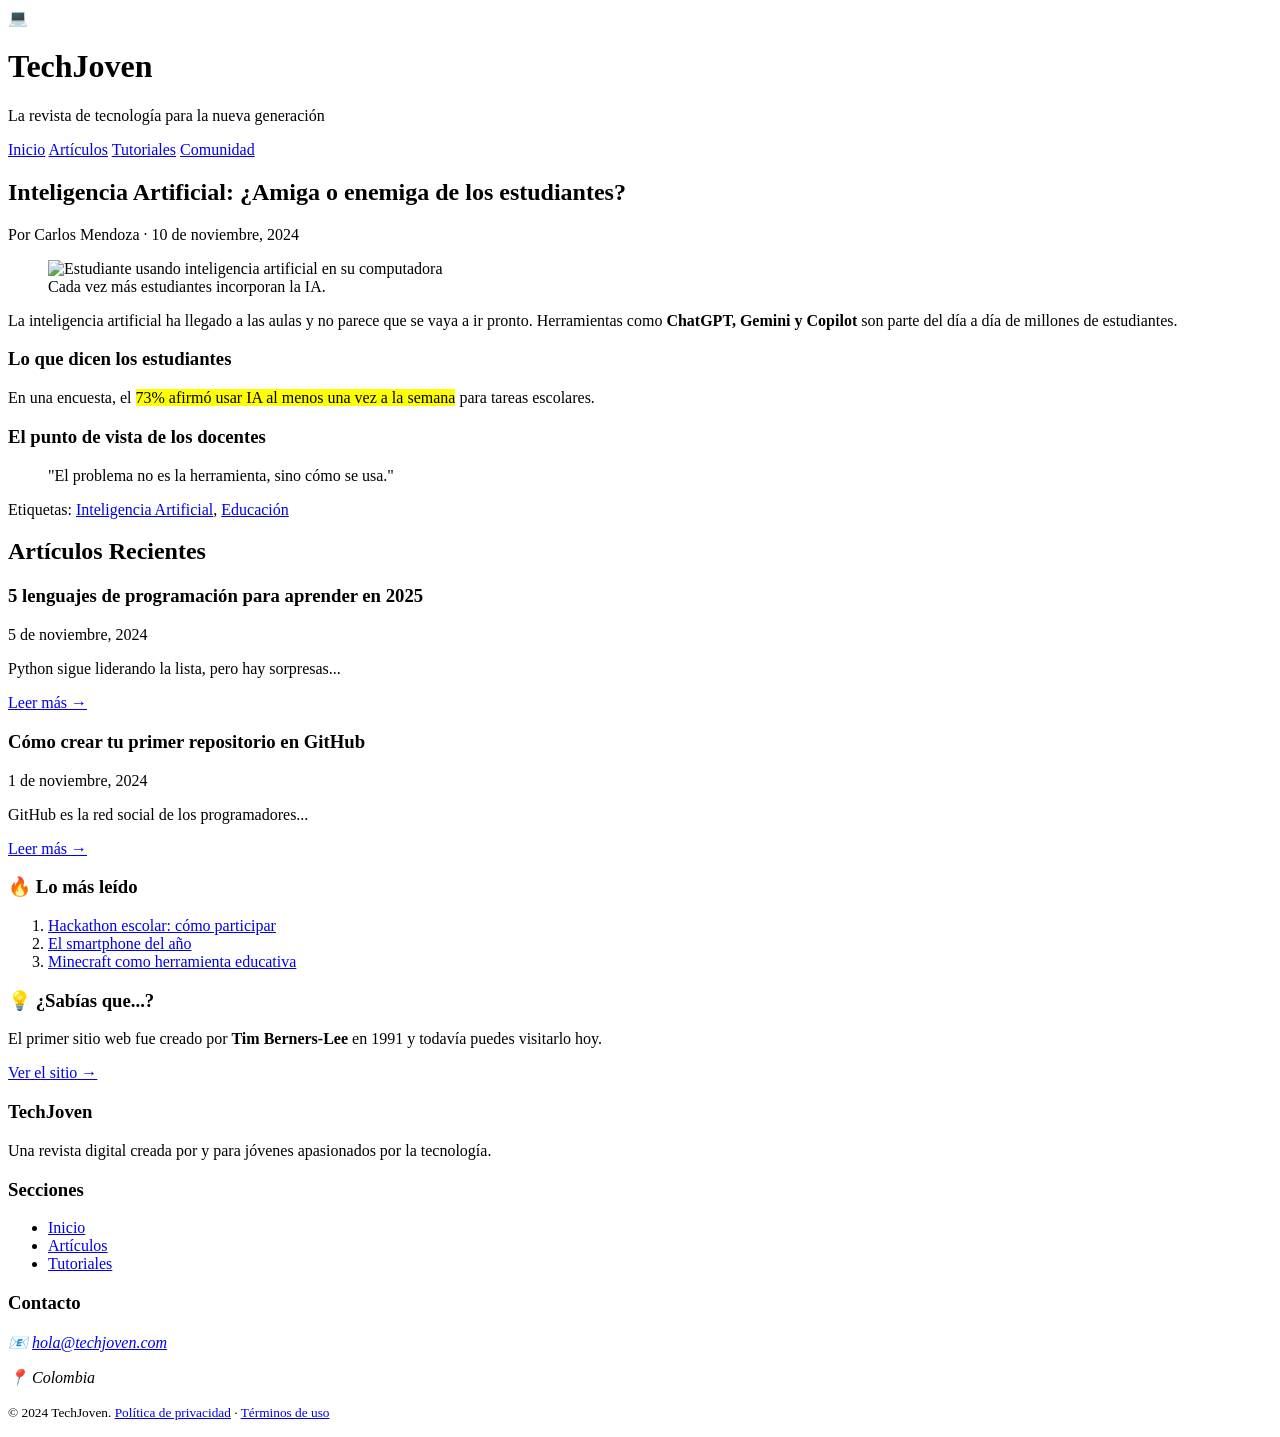
==== revista-tech/index.html @ b55ccf75 "tarea" ====
<!DOCTYPE html>
<html lang="es">
<head>
    <meta charset="UTF-8">
    <meta name="viewport" content="width=device-width, initial-scale=1.0">
    <title>TechJoven - La revista de tecnología para jóvenes</title>
</head>
<body>
    <header>
    <div>
        <span>💻</span>
        <h1>TechJoven</h1>
        <p>La revista de tecnología para la nueva generación</p>
    </div>

    <nav aria-label="Navegación principal">
        <a href="#inicio">Inicio</a>
        <a href="#articulos">Artículos</a>
        <a href="#tutoriales">Tutoriales</a>
        <a href="#comunidad">Comunidad</a>
    </nav>
</header>
<main id="inicio">

    <article id="articulo-destacado">
        <header>
            <h2>Inteligencia Artificial: ¿Amiga o enemiga de los estudiantes?</h2>
            <p>Por <span>Carlos Mendoza</span> ·
               <time datetime="2024-11-10">10 de noviembre, 2024</time></p>
        </header>

        <figure>
            <img src="ia-estudiantes.jpg"
                 alt="Estudiante usando inteligencia artificial en su computadora">
            <figcaption>Cada vez más estudiantes incorporan la IA.</figcaption>
        </figure>

        <p>La inteligencia artificial ha llegado a las aulas y no parece que
           se vaya a ir pronto. Herramientas como <strong>ChatGPT, Gemini y
           Copilot</strong> son parte del día a día de millones de estudiantes.</p>

        <section>
            <h3>Lo que dicen los estudiantes</h3>
            <p>En una encuesta, el <mark>73% afirmó usar IA al menos una vez
               a la semana</mark> para tareas escolares.</p>
        </section>

        <section>
            <h3>El punto de vista de los docentes</h3>
            <blockquote>
                <p>"El problema no es la herramienta, sino cómo se usa."</p>
            </blockquote>
        </section>

        <footer>
            <p>Etiquetas:
               <a href="#">Inteligencia Artificial</a>,
               <a href="#">Educación</a>
            </p>
        </footer>
    </article>

    <section id="articulos">
        <h2>Artículos Recientes</h2>

        <article>
            <header>
                <h3>5 lenguajes de programación para aprender en 2025</h3>
                <time datetime="2024-11-05">5 de noviembre, 2024</time>
            </header>
            <p>Python sigue liderando la lista, pero hay sorpresas...</p>
            <a href="#">Leer más →</a>
        </article>

        <article>
            <header>
                <h3>Cómo crear tu primer repositorio en GitHub</h3>
                <time datetime="2024-11-01">1 de noviembre, 2024</time>
            </header>
            <p>GitHub es la red social de los programadores...</p>
            <a href="#">Leer más →</a>
        </article>

    </section>

</main>
<aside aria-label="Contenido relacionado">

    <section>
        <h3>🔥 Lo más leído</h3>
        <ol>
            <li><a href="#">Hackathon escolar: cómo participar</a></li>
            <li><a href="#">El smartphone del año</a></li>
            <li><a href="#">Minecraft como herramienta educativa</a></li>
        </ol>
    </section>

    <section>
        <h3>💡 ¿Sabías que...?</h3>
        <p>El primer sitio web fue creado por
           <strong>Tim Berners-Lee</strong> en 1991
           y todavía puedes visitarlo hoy.</p>
        <a href="http://info.cern.ch" target="_blank">Ver el sitio →</a>
    </section>

</aside>
<footer>
    <section>
        <h3>TechJoven</h3>
        <p>Una revista digital creada por y para jóvenes
           apasionados por la tecnología.</p>
    </section>

    <section>
        <h3>Secciones</h3>
        <nav aria-label="Mapa del sitio">
            <ul>
                <li><a href="#">Inicio</a></li>
                <li><a href="#">Artículos</a></li>
                <li><a href="#">Tutoriales</a></li>
            </ul>
        </nav>
    </section>

    <section>
        <h3>Contacto</h3>
        <address>
            <p>📧 <a href="mailto:hola@techjoven.com">hola@techjoven.com</a></p>
            <p>📍 Colombia</p>
        </address>
    </section>

    <p>
        <small>
            © <time datetime="2024">2024</time> TechJoven.
            <a href="#">Política de privacidad</a> ·
            <a href="#">Términos de uso</a>
        </small>
    </p>
</footer>
</body>
</html>
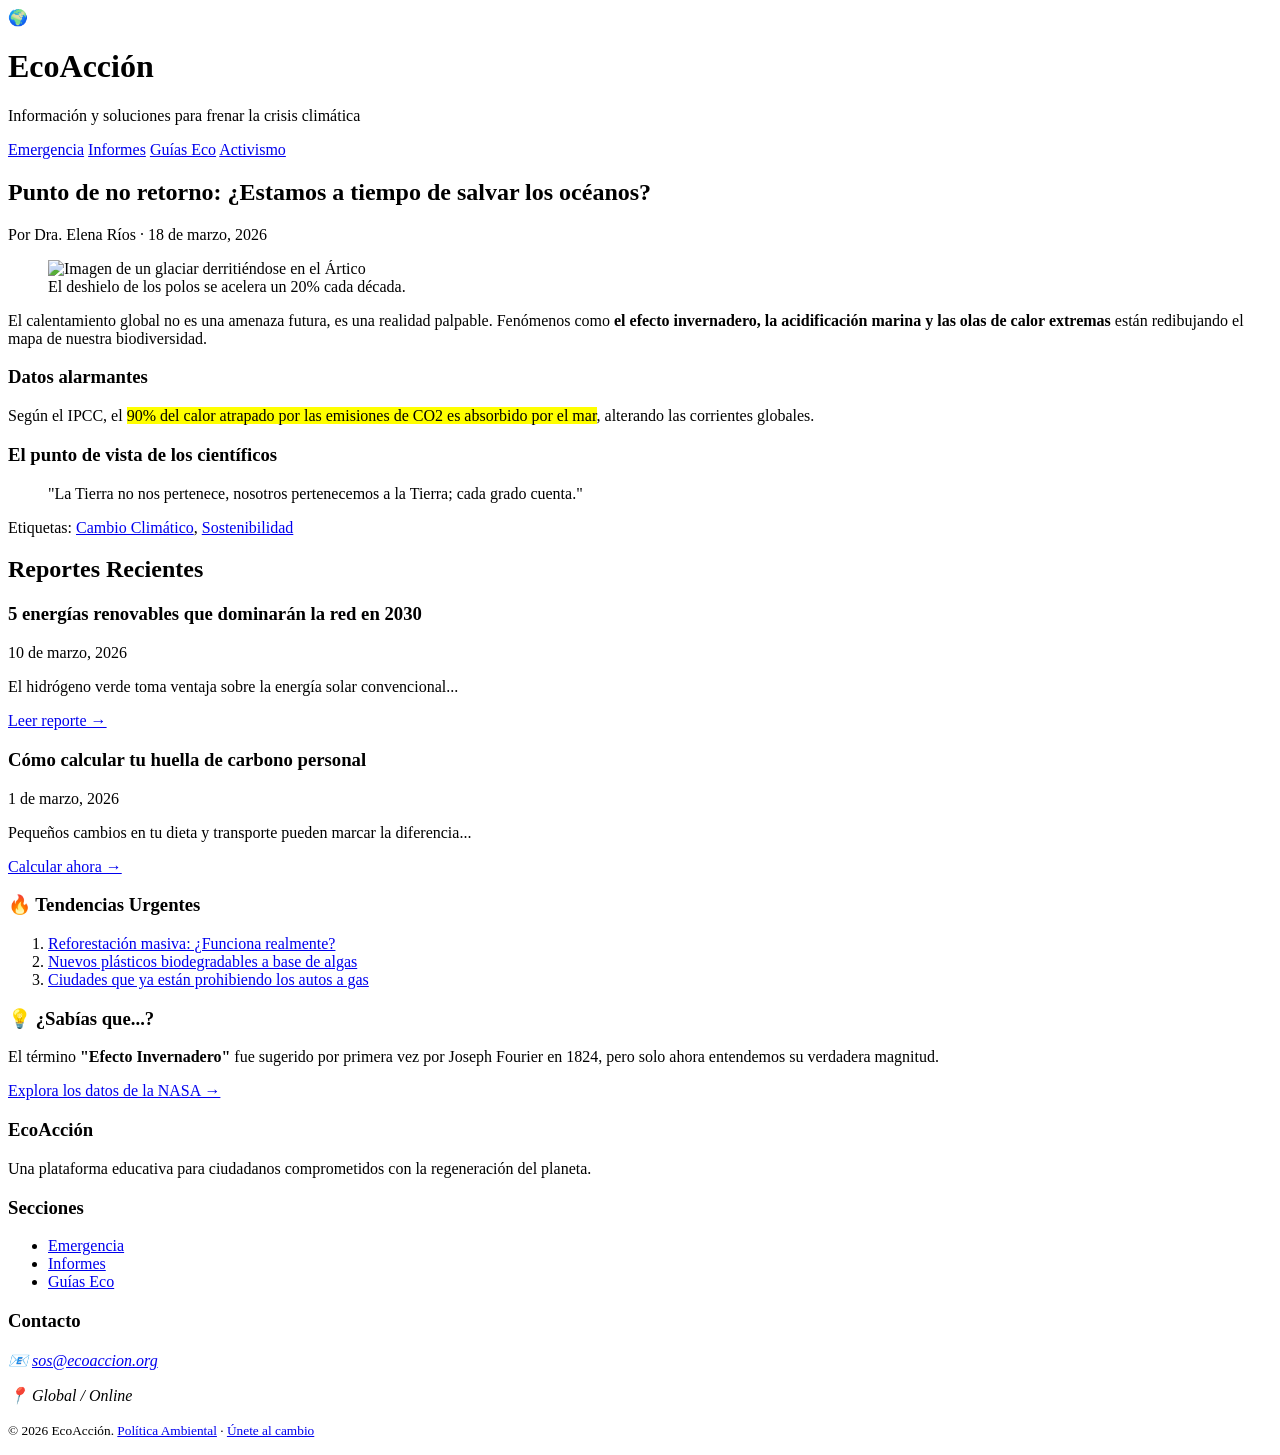
==== commit 1aa315ff: "Update index.html" ====
--- a/revista-tech/index.html
+++ b/revista-tech/index.html
@@ -3,82 +3,79 @@
 <head>
     <meta charset="UTF-8">
     <meta name="viewport" content="width=device-width, initial-scale=1.0">
-    <title>TechJoven - La revista de tecnología para jóvenes</title>
+    <title>EcoAcción - Noticias sobre el Calentamiento Global</title>
 </head>
 <body>
     <header>
     <div>
-        <span>💻</span>
-        <h1>TechJoven</h1>
-        <p>La revista de tecnología para la nueva generación</p>
+        <span>🌍</span>
+        <h1>EcoAcción</h1>
+        <p>Información y soluciones para frenar la crisis climática</p>
     </div>
 
     <nav aria-label="Navegación principal">
-        <a href="#inicio">Inicio</a>
-        <a href="#articulos">Artículos</a>
-        <a href="#tutoriales">Tutoriales</a>
-        <a href="#comunidad">Comunidad</a>
+        <a href="#inicio">Emergencia</a>
+        <a href="#articulos">Informes</a>
+        <a href="#tutoriales">Guías Eco</a>
+        <a href="#comunidad">Activismo</a>
     </nav>
 </header>
 <main id="inicio">
 
     <article id="articulo-destacado">
         <header>
-            <h2>Inteligencia Artificial: ¿Amiga o enemiga de los estudiantes?</h2>
-            <p>Por <span>Carlos Mendoza</span> ·
-               <time datetime="2024-11-10">10 de noviembre, 2024</time></p>
+            <h2>Punto de no retorno: ¿Estamos a tiempo de salvar los océanos?</h2>
+            <p>Por <span>Dra. Elena Ríos</span> ·
+               <time datetime="2026-03-18">18 de marzo, 2026</time></p>
         </header>
 
         <figure>
-            <img src="ia-estudiantes.jpg"
-                 alt="Estudiante usando inteligencia artificial en su computadora">
-            <figcaption>Cada vez más estudiantes incorporan la IA.</figcaption>
+            <img src="https://ethic.es/wp-content/uploads/2012/09/Deshielo-en-el-%C3%81rtico.jpg"
+                 alt="Imagen de un glaciar derritiéndose en el Ártico">
+            <figcaption>El deshielo de los polos se acelera un 20% cada década.</figcaption>
         </figure>
 
-        <p>La inteligencia artificial ha llegado a las aulas y no parece que
-           se vaya a ir pronto. Herramientas como <strong>ChatGPT, Gemini y
-           Copilot</strong> son parte del día a día de millones de estudiantes.</p>
+        <p>El calentamiento global no es una amenaza futura, es una realidad palpable. Fenómenos como <strong>el efecto invernadero, la acidificación marina y las olas de calor extremas</strong> están redibujando el mapa de nuestra biodiversidad.</p>
 
         <section>
-            <h3>Lo que dicen los estudiantes</h3>
-            <p>En una encuesta, el <mark>73% afirmó usar IA al menos una vez
-               a la semana</mark> para tareas escolares.</p>
+            <h3>Datos alarmantes</h3>
+            <p>Según el IPCC, el <mark>90% del calor atrapado por las emisiones de CO2 es absorbido por el mar</mark>, alterando las corrientes globales.</p>
         </section>
 
         <section>
-            <h3>El punto de vista de los docentes</h3>
+            <h3>El punto de vista de los científicos</h3>
             <blockquote>
-                <p>"El problema no es la herramienta, sino cómo se usa."</p>
+                <p>"La Tierra no nos pertenece, nosotros pertenecemos a la Tierra; cada grado cuenta."</p>
             </blockquote>
         </section>
 
         <footer>
             <p>Etiquetas:
-               <a href="#">Inteligencia Artificial</a>,
-               <a href="#">Educación</a>
+               <a href="#">Cambio Climático</a>,
+               <a href="#">Sostenibilidad</a>
             </p>
         </footer>
     </article>
 
     <section id="articulos">
-        <h2>Artículos Recientes</h2>
+        <h2>Reportes Recientes</h2>
 
         <article>
             <header>
-                <h3>5 lenguajes de programación para aprender en 2025</h3>
-                <time datetime="2024-11-05">5 de noviembre, 2024</time>
+                <h3>5 energías renovables que dominarán la red en 2030</h3>
+                <time datetime="2026-03-10">10 de marzo, 2026</time>
             </header>
-            <p>Python sigue liderando la lista, pero hay sorpresas...</p>
-            <a href="#">Leer más →</a>
+            <p>El hidrógeno verde toma ventaja sobre la energía solar convencional...</p>
+            <a href="#">Leer reporte →</a>
         </article>
 
         <article>
             <header>
-                <h3>Cómo crear tu primer repositorio en GitHub</h3>
-                <time datetime="2024-11-01">1 de noviembre, 2024</time>
+                <h3>Cómo calcular tu huella de carbono personal</h3>
+                <time datetime="2026-03-01">1 de marzo, 2026</time>
             </header>
-            <p>GitHub es la red social de los programadores...</p>
-            <a href="#">Leer más →</a>
+            <p>Pequeños cambios en tu dieta y transporte pueden marcar la diferencia...</p>
+            <a href="#">Calcular ahora →</a>
         </article>
 
     </section>
@@ -87,37 +84,37 @@
 <aside aria-label="Contenido relacionado">
 
     <section>
-        <h3>🔥 Lo más leído</h3>
+        <h3>🔥 Tendencias Urgentes</h3>
         <ol>
-            <li><a href="#">Hackathon escolar: cómo participar</a></li>
-            <li><a href="#">El smartphone del año</a></li>
-            <li><a href="#">Minecraft como herramienta educativa</a></li>
+            <li><a href="#">Reforestación masiva: ¿Funciona realmente?</a></li>
+            <li><a href="#">Nuevos plásticos biodegradables a base de algas</a></li>
+            <li><a href="#">Ciudades que ya están prohibiendo los autos a gas</a></li>
         </ol>
     </section>
 
     <section>
         <h3>💡 ¿Sabías que...?</h3>
-        <p>El primer sitio web fue creado por
-           <strong>Tim Berners-Lee</strong> en 1991
-           y todavía puedes visitarlo hoy.</p>
-        <a href="http://info.cern.ch" target="_blank">Ver el sitio →</a>
+        <p>El término 
+           <strong>"Efecto Invernadero"</strong> fue sugerido por primera vez por 
+           Joseph Fourier en 1824, pero solo ahora entendemos su verdadera magnitud.</p>
+        <a href="https://climate.nasa.gov/en-espanol/" target="_blank">Explora los datos de la NASA →</a>
     </section>
 
 </aside>
 <footer>
     <section>
-        <h3>TechJoven</h3>
-        <p>Una revista digital creada por y para jóvenes
-           apasionados por la tecnología.</p>
+        <h3>EcoAcción</h3>
+        <p>Una plataforma educativa para ciudadanos comprometidos
+           con la regeneración del planeta.</p>
     </section>
 
     <section>
         <h3>Secciones</h3>
         <nav aria-label="Mapa del sitio">
             <ul>
-                <li><a href="#">Inicio</a></li>
-                <li><a href="#">Artículos</a></li>
-                <li><a href="#">Tutoriales</a></li>
+                <li><a href="#">Emergencia</a></li>
+                <li><a href="#">Informes</a></li>
+                <li><a href="#">Guías Eco</a></li>
             </ul>
         </nav>
     </section>
@@ -125,18 +122,18 @@
     <section>
         <h3>Contacto</h3>
         <address>
-            <p>📧 <a href="mailto:hola@techjoven.com">hola@techjoven.com</a></p>
-            <p>📍 Colombia</p>
+            <p>📧 <a href="mailto:sos@ecoaccion.org">sos@ecoaccion.org</a></p>
+            <p>📍 Global / Online</p>
         </address>
     </section>
 
     <p>
         <small>
-            © <time datetime="2024">2024</time> TechJoven.
-            <a href="#">Política de privacidad</a> ·
-            <a href="#">Términos de uso</a>
+            © <time datetime="2026">2026</time> EcoAcción.
+            <a href="#">Política Ambiental</a> ·
+            <a href="#">Únete al cambio</a>
         </small>
     </p>
 </footer>
 </body>
-</html>+</html>
